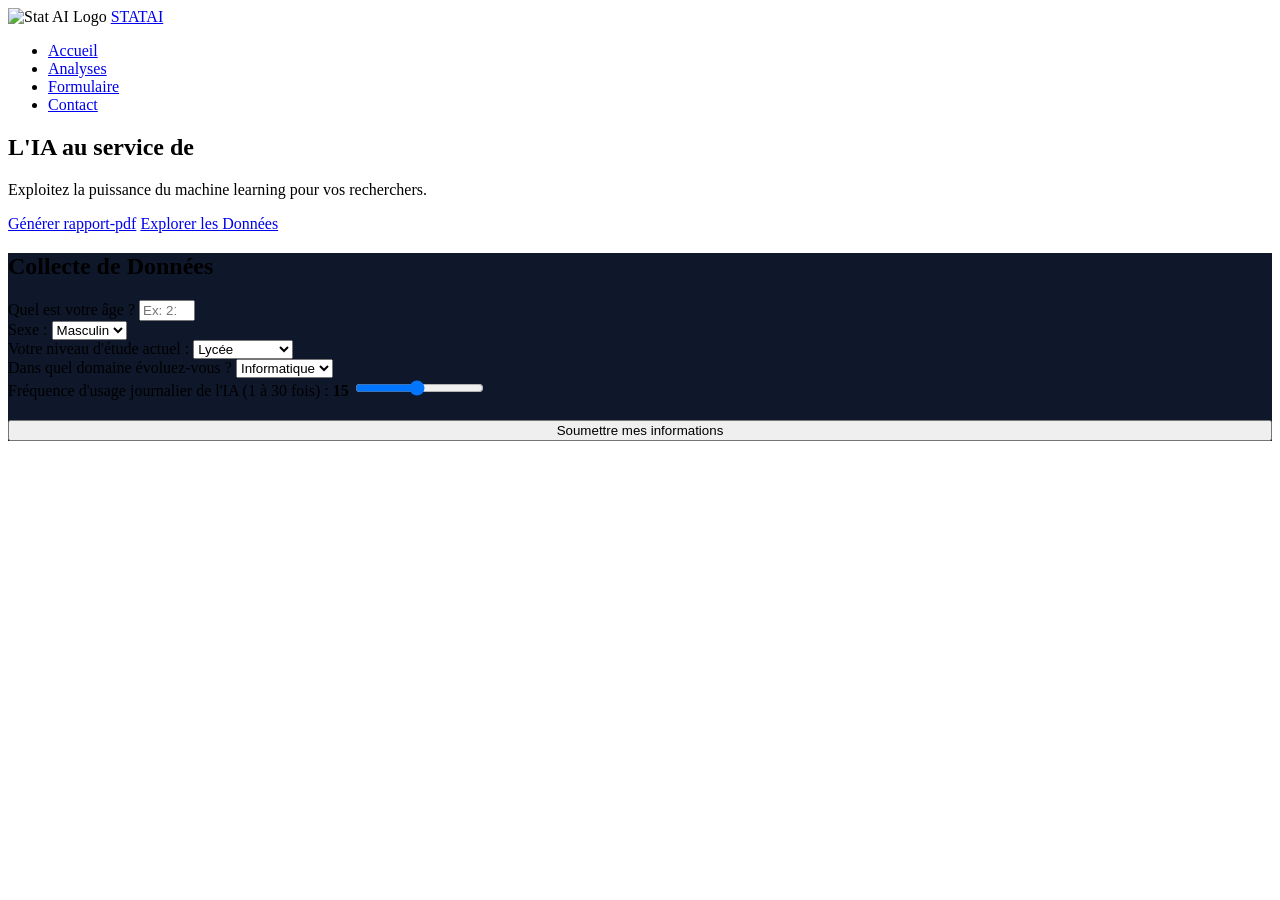
==== index.html @ 4a0d5ed1 "Change PDF report link to use JavaScript function" ====
<!DOCTYPE html>
<html lang="fr">
<head>
    <meta charset="UTF-8">
    <meta name="viewport" content="width=device-width, initial-scale=1.0">
    <title>Stat AI | Analyse & Collecte</title>
    <link rel="stylesheet" href="/static/index.css">
    <link href="https://fonts.googleapis.com/css2?family=Poppins:wght@300;400;600;700&display=swap" rel="stylesheet">
    <script src="https://cdn.jsdelivr.net/npm/chart.js"></script>
    <script src="https://cdn.jsdelivr.net/npm/sweetalert2@11"></script>
</head>
<body>
    <section class="hero">
        <header>
            <div class="logo-container">
                <img src="/static/IA5.jpeg" alt="Stat AI Logo" class="logo-img">
                <a href="#" class="logo-text">STAT<span>AI</span></a>
            </div>
            <ul class="navigation">
                <li><a href="#">Accueil</a></li>
                <li><a href="#solutions">Analyses</a></li>
                <li><a href="#collecte">Formulaire</a></li>
                <li><a href="#" onclick="choisirContact()">Contact</a></li>
            </ul>
        </header>

        <div class="content">
            <h1>L'IA au service de <br><span id="typewriter"></span></h1>
            <div class="hero-description">
                <p>Exploitez la puissance du machine learning pour vos recherchers.</p>
            </div>
            <div class="btn-container">
                <a href="#" onclick="genererRapportPDF(event)" class="btn">Générer rapport-pdf</a>
                <a href="#solutions" class="btn btn-outline">Explorer les Données</a>
            </div>
        </div>
    </section>
    <li id="nav-analyses" style="display: none;"><a href="#solutions">Analyses</a></li>

    <section id="solutions" class="features" style="display: none;">
        <div class="section-title">
            <h2>Tableau de Bord <span>Analytique</span></h2>
        </div>
        
        <div class="grid-features">
            <div class="card" onclick="chargerAnalyse('analyse-age', 'Distribution des Âges')">
                <img src="/static/IA3.jpeg" alt="Analyse Age">
                <div class="card-info">
                    <h3>Analyse de l'Âge</h3>
                    <p>Étude démographique des utilisateurs d'IA.</p>
                </div>
            </div>
            <div class="card" onclick="chargerAnalyse('analyse-par-domaine', 'Répartition par Domaine')">
                <img src="/static/IA1.jpeg" alt="Domaines">
                <div class="card-info">
                    <h3>Analyse Domaine</h3>
                    <p>Comparaison entre Informatique, Médecine et Ingénierie.</p>
                </div>
            </div>
            <div class="card" onclick="chargerAnalyse('train_model', 'Modèle Prédictif')">
                <img src="/static/IA.jpeg" alt="ML">
                <div class="card-info">
                    <h3>Modèle Prédictif</h3>
                    <p>Algorithmes de régression sur la fréquence d'usage.</p>
                </div>
            </div>
            <div class="card" onclick="chargerAnalyse('analyse-grouper', 'Analyse Groupée')">
                <img src="/static/IA2.jpeg" alt="Groupement">
                <div class="card-info">
                    <h3>Analyse Groupée</h3>
                    <p>Statistiques par sexe et niveau d'étude.</p>
                </div>
            </div>
        </div>
    </section>

    <section id="collecte" class="features" style="background: #0f172a;">
        <div class="section-title"><h2>Collecte de <span>Données</span></h2></div>
        <div class="form-wrapper">
            <form id="dataForm">
                <div class="form-group">
                    <label for="age">Quel est votre âge ?</label>
                    <input type="number" id="age" placeholder="Ex: 21" required min="10" max="100">
                </div>

                <div class="form-group">
                    <label for="sexe">Sexe :</label>
                    <select id="sexe" required>
                        <option value="Masculin">Masculin</option>
                        <option value="Feminin">Féminin</option>
                    </select>
                </div>

                <div class="form-group">
                    <label for="niveau_etude">Votre niveau d'étude actuel :</label>
                    <select id="niveau_etude" required>
                        <option value="lycee">Lycée</option>
                        <option value="Baccalaureat">Baccalauréat</option>
                        <option value="Licence">Licence</option>
                        <option value="Master">Master</option>
                        <option value="Doctorat">Doctorat</option>
                    </select>
                </div>

                <div class="form-group">
                    <label for="domaine">Dans quel domaine évoluez-vous ?</label>
                    <select id="domaine" required>
                        <option value="Informatique">Informatique</option>
                        <option value="Medecine">Médecine</option>
                        <option value="Ingenierie">Ingénierie</option>
                        <option value="Finances">Finances</option>
                        <option value="Autres">Autres</option>
                    </select>
                </div>

                <div class="form-group">
                    <label id="label-frequence">Fréquence d'usage journalier de l'IA (1 à 30 fois) : <strong>15</strong></label>
                    <input type="range" id="frequence" min="1" max="30" value="15" oninput="document.querySelector('#label-frequence strong').innerText = this.value">
                </div>

                <button type="submit" class="btn" style="width: 100%; margin-top: 20px;">Soumettre mes informations</button>
            </form>
        </div>
    </section>

    <div id="result-overlay" class="overlay" style="display:none;">
        <div class="modal-content">
            <button class="close-btn" onclick="fermerModal()">×</button>
            <h2 id="result-title"></h2>
            <canvas id="myChart"></canvas>
        </div>
    </div>

    <script>
        // Fonction pour générer le rapport PDF avec gestion d'erreur
        function genererRapportPDF(event) {
            event.preventDefault();
            const API_BASE_URL = window.location.hostname === 'localhost' || window.location.hostname === '127.0.0.1' 
                ? 'http://127.0.0.1:8000' 
                : https://window.location.origin;
            
            window.open(`${API_BASE_URL}/donnees/rapport-pdf/generate`, '_blank');
        }
    </script>
    <script src="/static/index.js"></script>
</body>
</html>
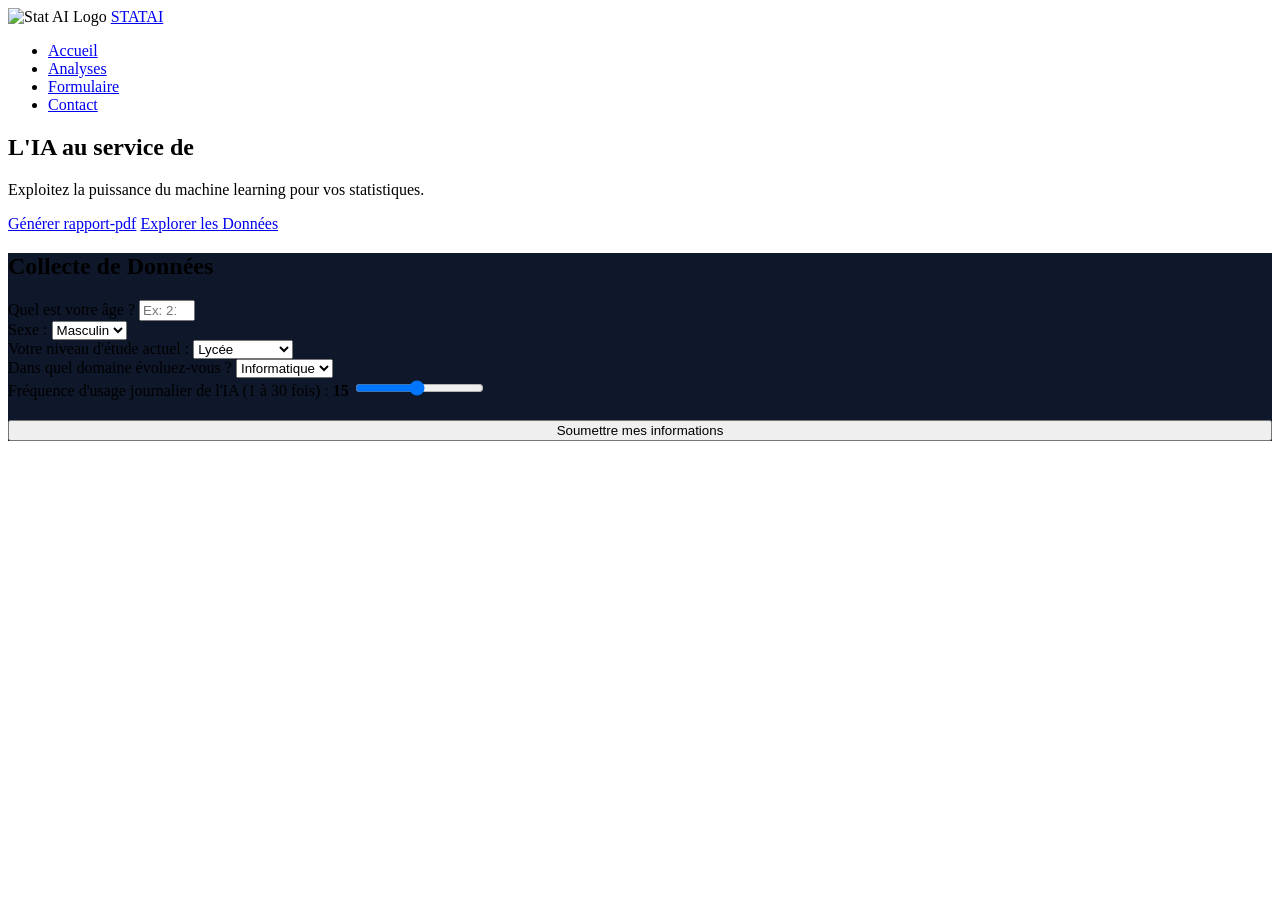
==== commit fa388253: "Update text and images in index.html" ====
--- a/index.html
+++ b/index.html
@@ -27,9 +27,10 @@
         <div class="content">
             <h1>L'IA au service de <br><span id="typewriter"></span></h1>
             <div class="hero-description">
-                <p>Exploitez la puissance du machine learning pour vos recherchers.</p>
+                <p>Exploitez la puissance du machine learning pour vos statistiques.</p>
             </div>
             <div class="btn-container">
+                <!-- CORRECTION: Bouton avec gestion dynamique de l'URL -->
                 <a href="#" onclick="genererRapportPDF(event)" class="btn">Générer rapport-pdf</a>
                 <a href="#solutions" class="btn btn-outline">Explorer les Données</a>
             </div>
@@ -58,14 +59,14 @@
                 </div>
             </div>
             <div class="card" onclick="chargerAnalyse('train_model', 'Modèle Prédictif')">
-                <img src="/static/IA.jpeg" alt="ML">
+                <img src="/static/IA2.jpeg" alt="ML">
                 <div class="card-info">
                     <h3>Modèle Prédictif</h3>
                     <p>Algorithmes de régression sur la fréquence d'usage.</p>
                 </div>
             </div>
             <div class="card" onclick="chargerAnalyse('analyse-grouper', 'Analyse Groupée')">
-                <img src="/static/IA2.jpeg" alt="Groupement">
+                <img src="/static/IA5.jpeg" alt="Groupement">
                 <div class="card-info">
                     <h3>Analyse Groupée</h3>
                     <p>Statistiques par sexe et niveau d'étude.</p>
@@ -137,7 +138,7 @@
             event.preventDefault();
             const API_BASE_URL = window.location.hostname === 'localhost' || window.location.hostname === '127.0.0.1' 
                 ? 'http://127.0.0.1:8000' 
-                : https://window.location.origin;
+                : 'https://https://tpinf232-yohr.onrender.com';
             
             window.open(`${API_BASE_URL}/donnees/rapport-pdf/generate`, '_blank');
         }
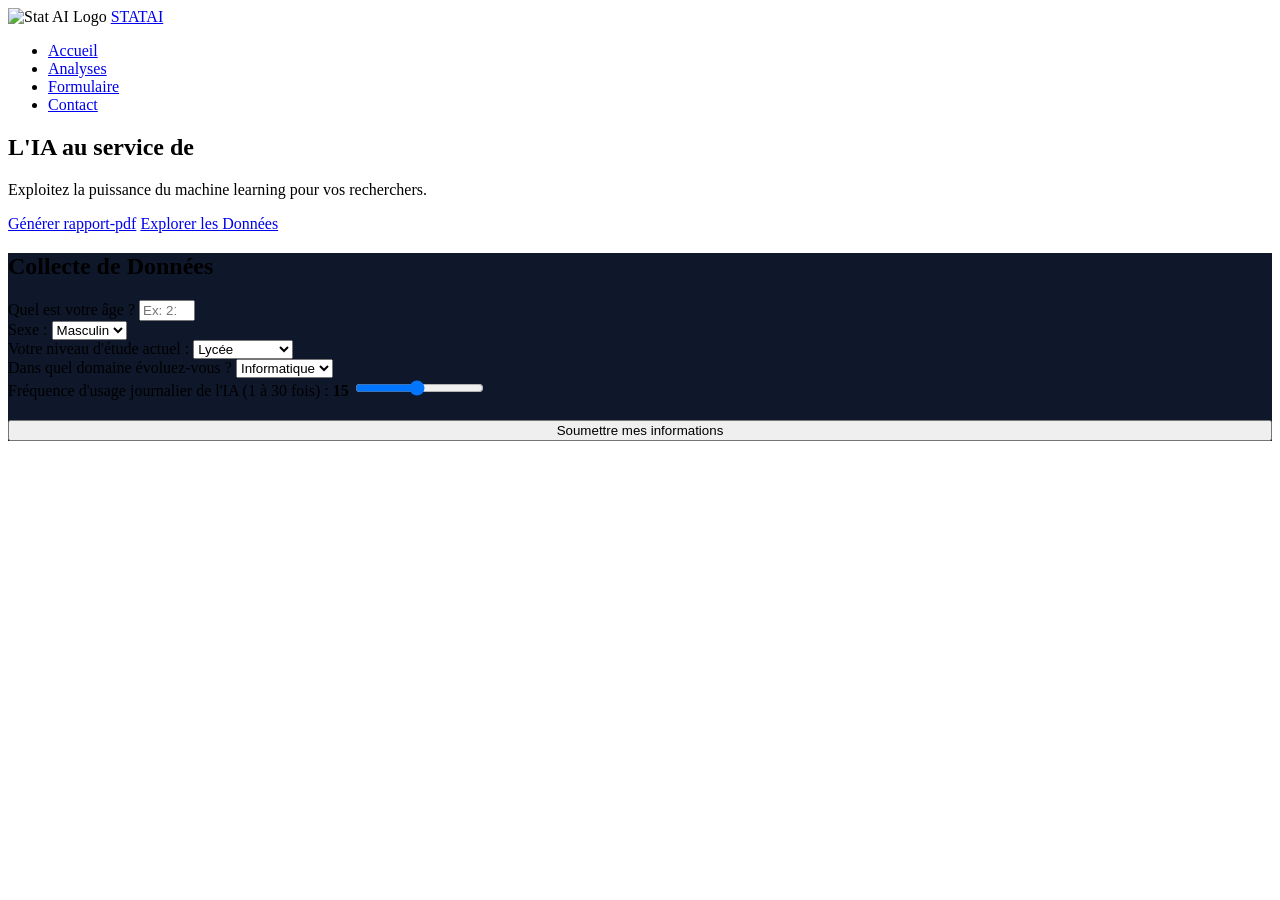
==== commit 09f2e453: "Update text and image sources in index.html" ====
--- a/index.html
+++ b/index.html
@@ -27,11 +27,10 @@
         <div class="content">
             <h1>L'IA au service de <br><span id="typewriter"></span></h1>
             <div class="hero-description">
-                <p>Exploitez la puissance du machine learning pour vos statistiques.</p>
+                <p>Exploitez la puissance du machine learning pour vos recherchers.</p>
             </div>
             <div class="btn-container">
-                <!-- CORRECTION: Bouton avec gestion dynamique de l'URL -->
-                <a href="#" onclick="genererRapportPDF(event)" class="btn">Générer rapport-pdf</a>
+                <a href="https://tpinf232-yohr.onrender.com/donnees/rapport-pdf/generate" class="btn">Générer rapport-pdf</a>
                 <a href="#solutions" class="btn btn-outline">Explorer les Données</a>
             </div>
         </div>
@@ -59,14 +58,14 @@
                 </div>
             </div>
             <div class="card" onclick="chargerAnalyse('train_model', 'Modèle Prédictif')">
-                <img src="/static/IA2.jpeg" alt="ML">
+                <img src="/static/IA.jpeg" alt="ML">
                 <div class="card-info">
                     <h3>Modèle Prédictif</h3>
                     <p>Algorithmes de régression sur la fréquence d'usage.</p>
                 </div>
             </div>
             <div class="card" onclick="chargerAnalyse('analyse-grouper', 'Analyse Groupée')">
-                <img src="/static/IA5.jpeg" alt="Groupement">
+                <img src="/static/IA2.jpeg" alt="Groupement">
                 <div class="card-info">
                     <h3>Analyse Groupée</h3>
                     <p>Statistiques par sexe et niveau d'étude.</p>
@@ -138,7 +137,7 @@
             event.preventDefault();
             const API_BASE_URL = window.location.hostname === 'localhost' || window.location.hostname === '127.0.0.1' 
                 ? 'http://127.0.0.1:8000' 
-                : 'https://https://tpinf232-yohr.onrender.com';
+                : 'https://tpinf232-yohr.onrender.com';
             
             window.open(`${API_BASE_URL}/donnees/rapport-pdf/generate`, '_blank');
         }
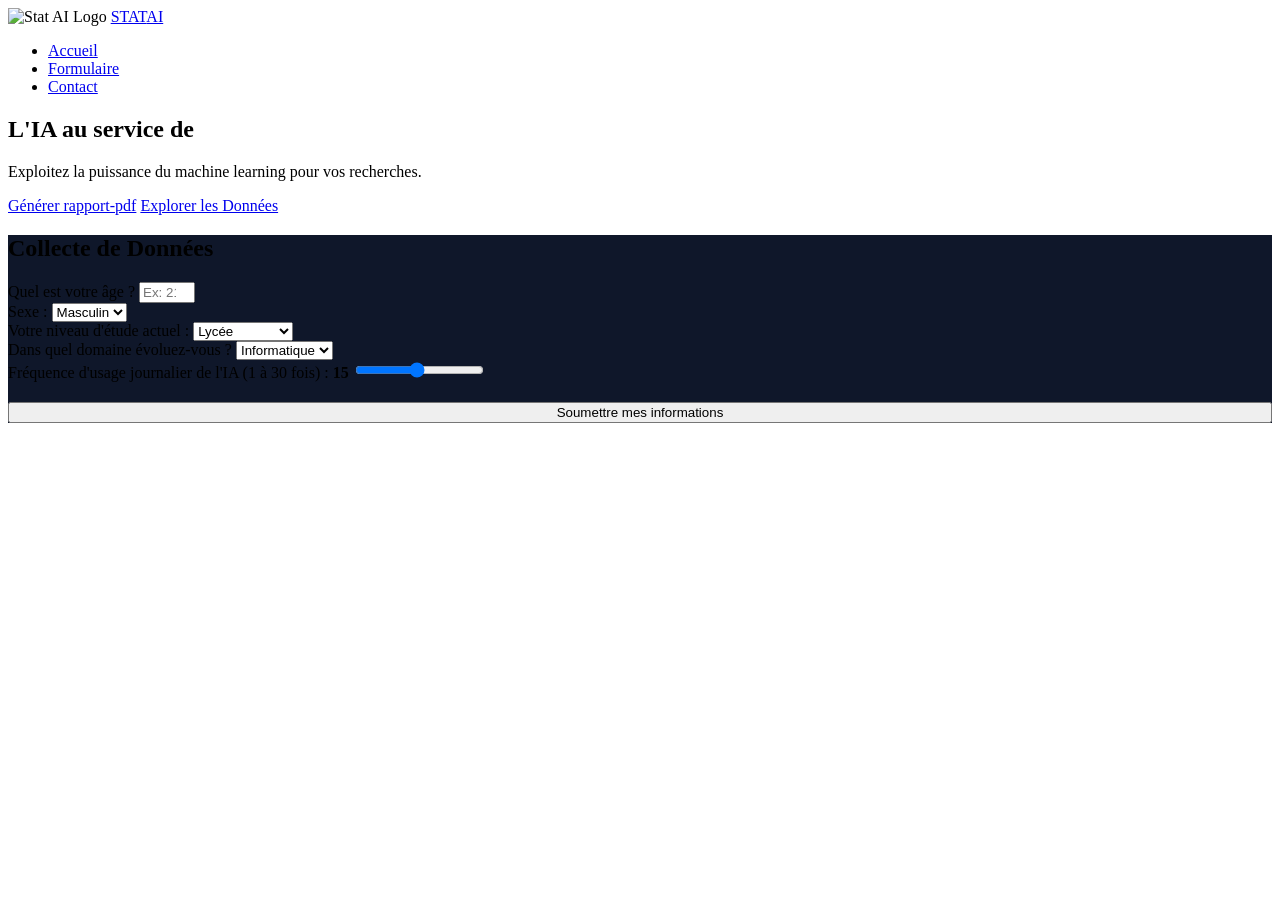
==== commit a815495f: "Fix navigation and update PDF generation button Updated the navigation structure and corrected text " ====
--- a/index.html
+++ b/index.html
@@ -18,7 +18,8 @@
             </div>
             <ul class="navigation">
                 <li><a href="#">Accueil</a></li>
-                <li><a href="#solutions">Analyses</a></li>
+                <!-- ✅ CORRECTION 1 : id nav-analyses placé ICI dans le bon <ul>, plus orphelin hors structure -->
+                <li id="nav-analyses" style="display: none;"><a href="#solutions">Analyses</a></li>
                 <li><a href="#collecte">Formulaire</a></li>
                 <li><a href="#" onclick="choisirContact()">Contact</a></li>
             </ul>
@@ -27,21 +28,21 @@
         <div class="content">
             <h1>L'IA au service de <br><span id="typewriter"></span></h1>
             <div class="hero-description">
-                <p>Exploitez la puissance du machine learning pour vos recherchers.</p>
+                <p>Exploitez la puissance du machine learning pour vos recherches.</p>
             </div>
             <div class="btn-container">
-                <a href="https://tpinf232-yohr.onrender.com/donnees/rapport-pdf/generate" class="btn">Générer rapport-pdf</a>
+                <!-- ✅ CORRECTION 2 : bouton PDF utilise genererRapportPDF() au lieu d'une URL hardcodée prod -->
+                <a href="#" onclick="genererRapportPDF(event)" class="btn">Générer rapport-pdf</a>
                 <a href="#solutions" class="btn btn-outline">Explorer les Données</a>
             </div>
         </div>
     </section>
-    <li id="nav-analyses" style="display: none;"><a href="#solutions">Analyses</a></li>
 
     <section id="solutions" class="features" style="display: none;">
         <div class="section-title">
             <h2>Tableau de Bord <span>Analytique</span></h2>
         </div>
-        
+
         <div class="grid-features">
             <div class="card" onclick="chargerAnalyse('analyse-age', 'Distribution des Âges')">
                 <img src="/static/IA3.jpeg" alt="Analyse Age">
@@ -82,7 +83,6 @@
                     <label for="age">Quel est votre âge ?</label>
                     <input type="number" id="age" placeholder="Ex: 21" required min="10" max="100">
                 </div>
-
                 <div class="form-group">
                     <label for="sexe">Sexe :</label>
                     <select id="sexe" required>
@@ -90,7 +90,6 @@
                         <option value="Feminin">Féminin</option>
                     </select>
                 </div>
-
                 <div class="form-group">
                     <label for="niveau_etude">Votre niveau d'étude actuel :</label>
                     <select id="niveau_etude" required>
@@ -101,7 +100,6 @@
                         <option value="Doctorat">Doctorat</option>
                     </select>
                 </div>
-
                 <div class="form-group">
                     <label for="domaine">Dans quel domaine évoluez-vous ?</label>
                     <select id="domaine" required>
@@ -112,12 +110,11 @@
                         <option value="Autres">Autres</option>
                     </select>
                 </div>
-
                 <div class="form-group">
                     <label id="label-frequence">Fréquence d'usage journalier de l'IA (1 à 30 fois) : <strong>15</strong></label>
-                    <input type="range" id="frequence" min="1" max="30" value="15" oninput="document.querySelector('#label-frequence strong').innerText = this.value">
+                    <input type="range" id="frequence" min="1" max="30" value="15"
+                        oninput="document.querySelector('#label-frequence strong').innerText = this.value">
                 </div>
-
                 <button type="submit" class="btn" style="width: 100%; margin-top: 20px;">Soumettre mes informations</button>
             </form>
         </div>
